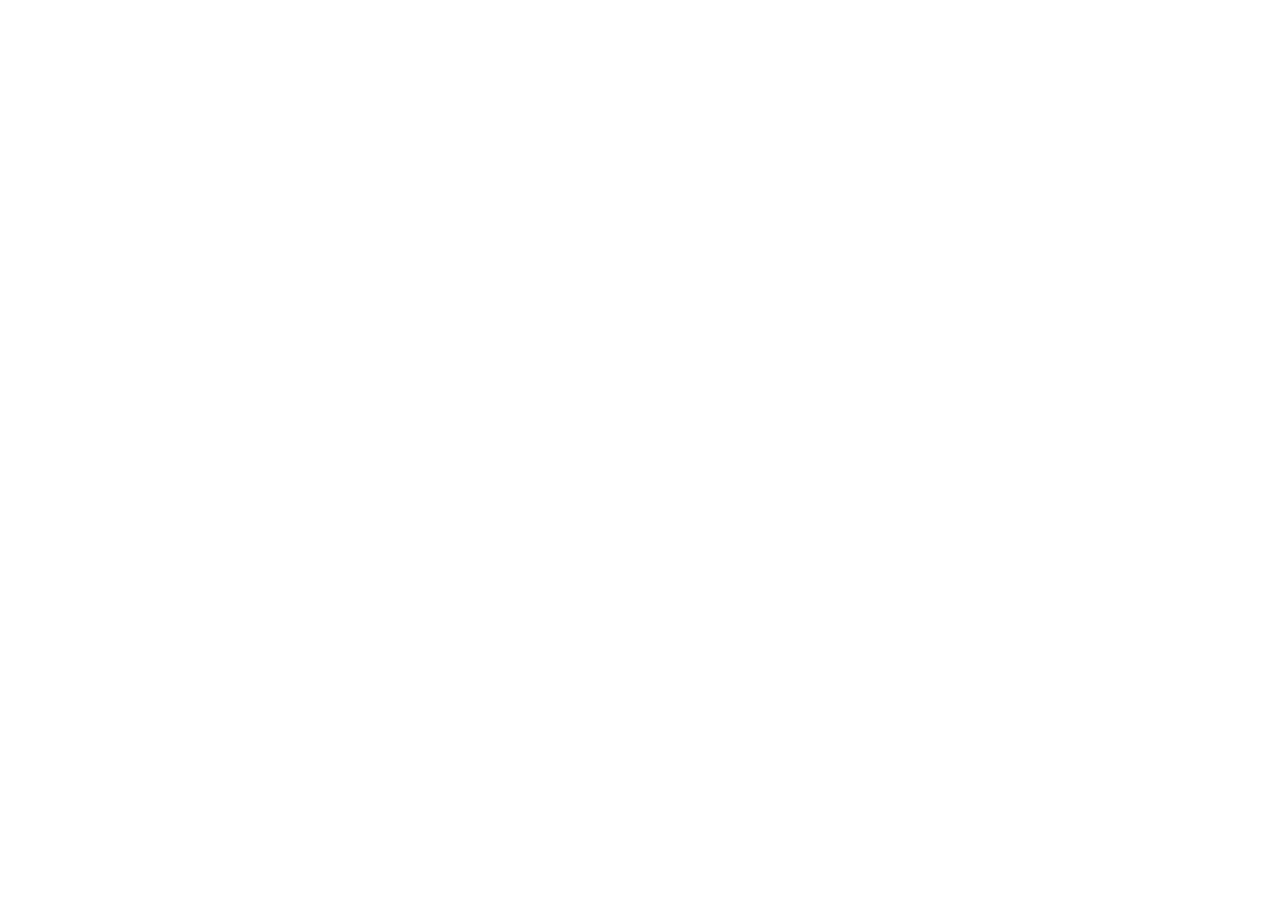
==== index.html @ 35c38af2 "Frist commit" ====
<!DOCTYPE html>
<html lang="en">
<head>
    <meta charset="UTF-8">
    <meta name="viewport" content="width=device-width, initial-scale=1.0">
    <title>Variable in JS</title>
</head>
<body>
    <script src="./index.js"></script>
</body>
</html>
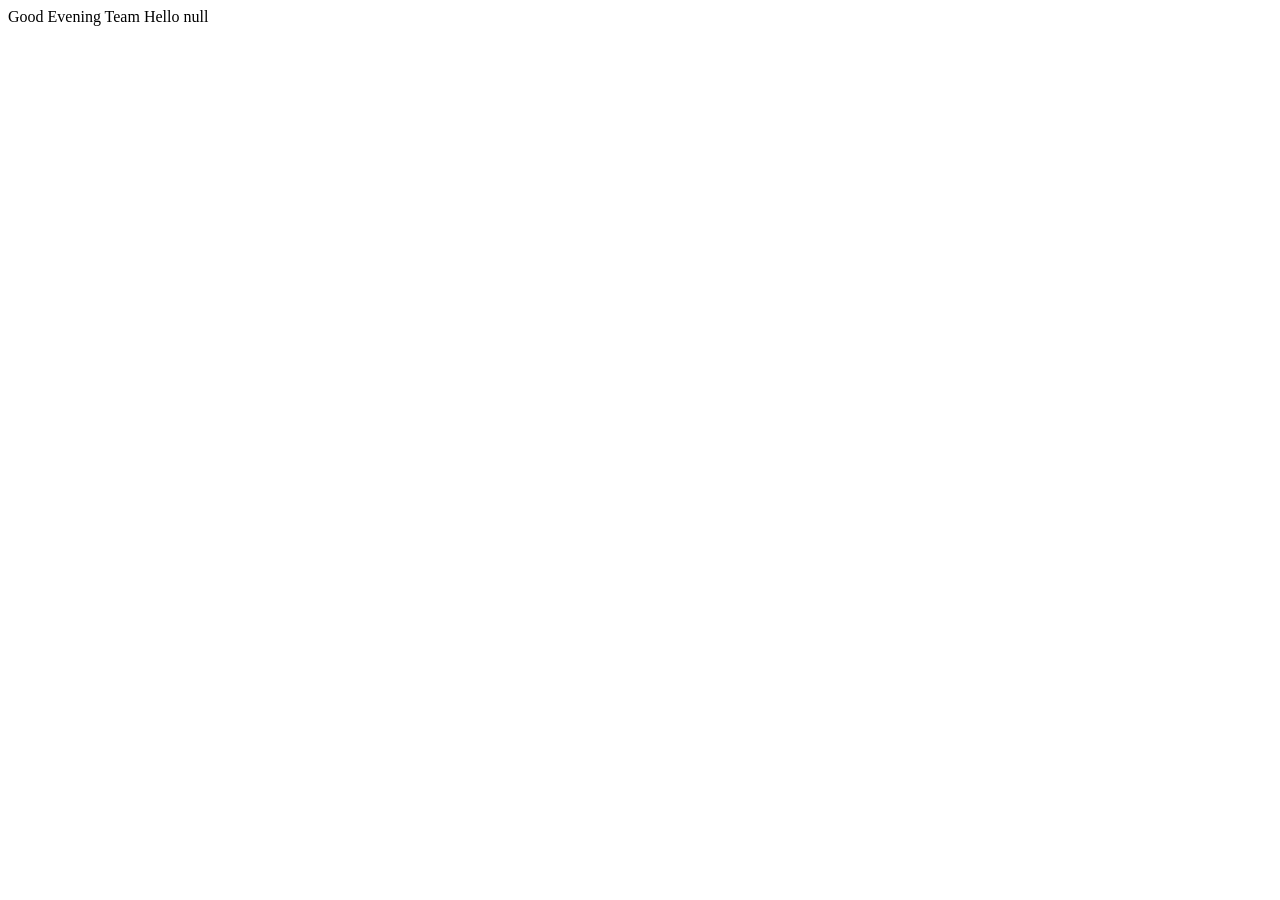
==== commit 8d90a327: "Task #2" ====
--- a/index.html
+++ b/index.html
@@ -6,6 +6,7 @@
     <title>Variable in JS</title>
 </head>
 <body>
-    <script src="./index.js"></script>
+    <script src="./task1.js"></script>
+    <script src="./task2.js"></script>
 </body>
 </html>
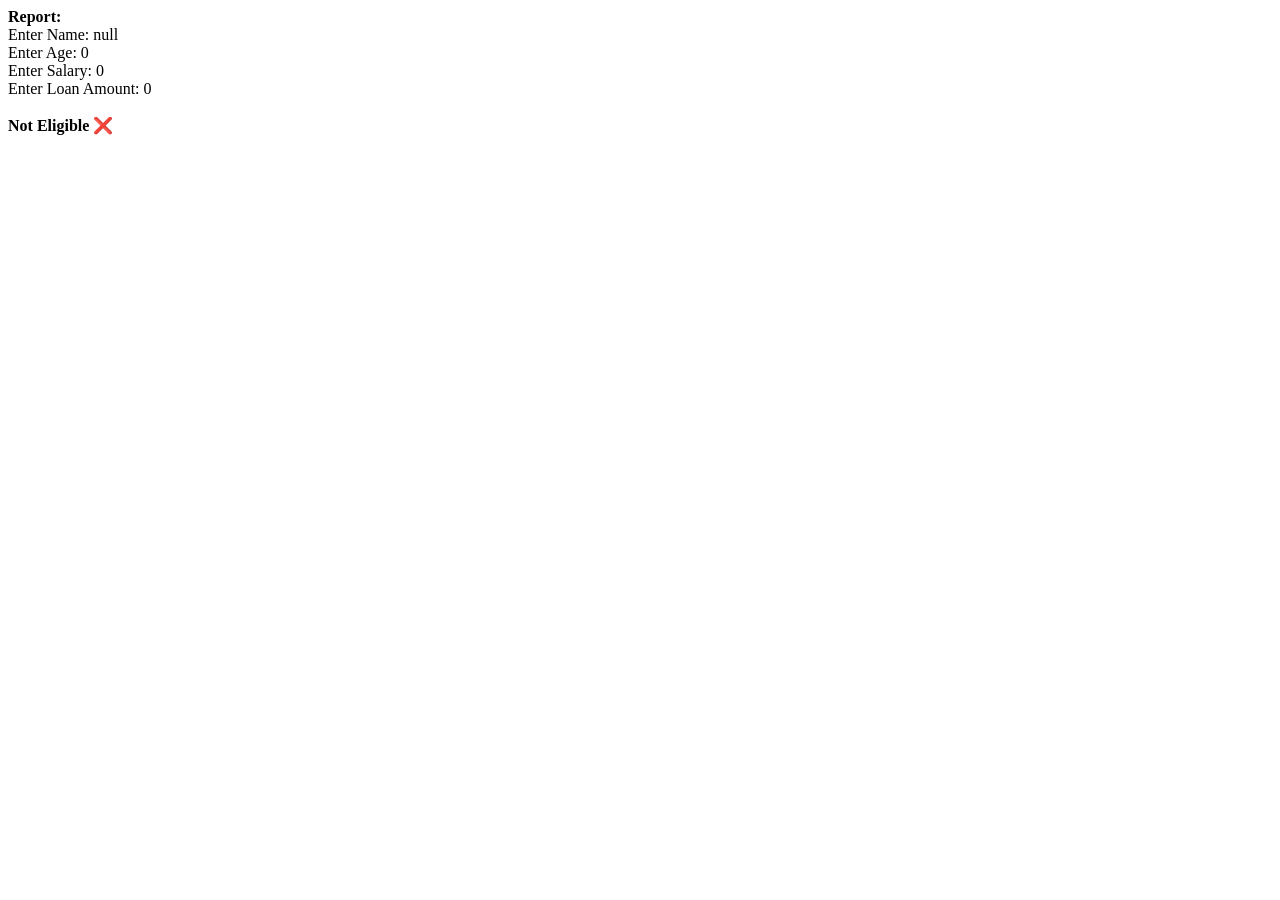
==== commit f86beda9: "Task 3 | Banking mini task" ====
--- a/index.html
+++ b/index.html
@@ -8,5 +8,6 @@
 <body>
     <script src="./task1.js"></script>
     <script src="./task2.js"></script>
+    <script src="./task3.js"></script>
 </body>
 </html>
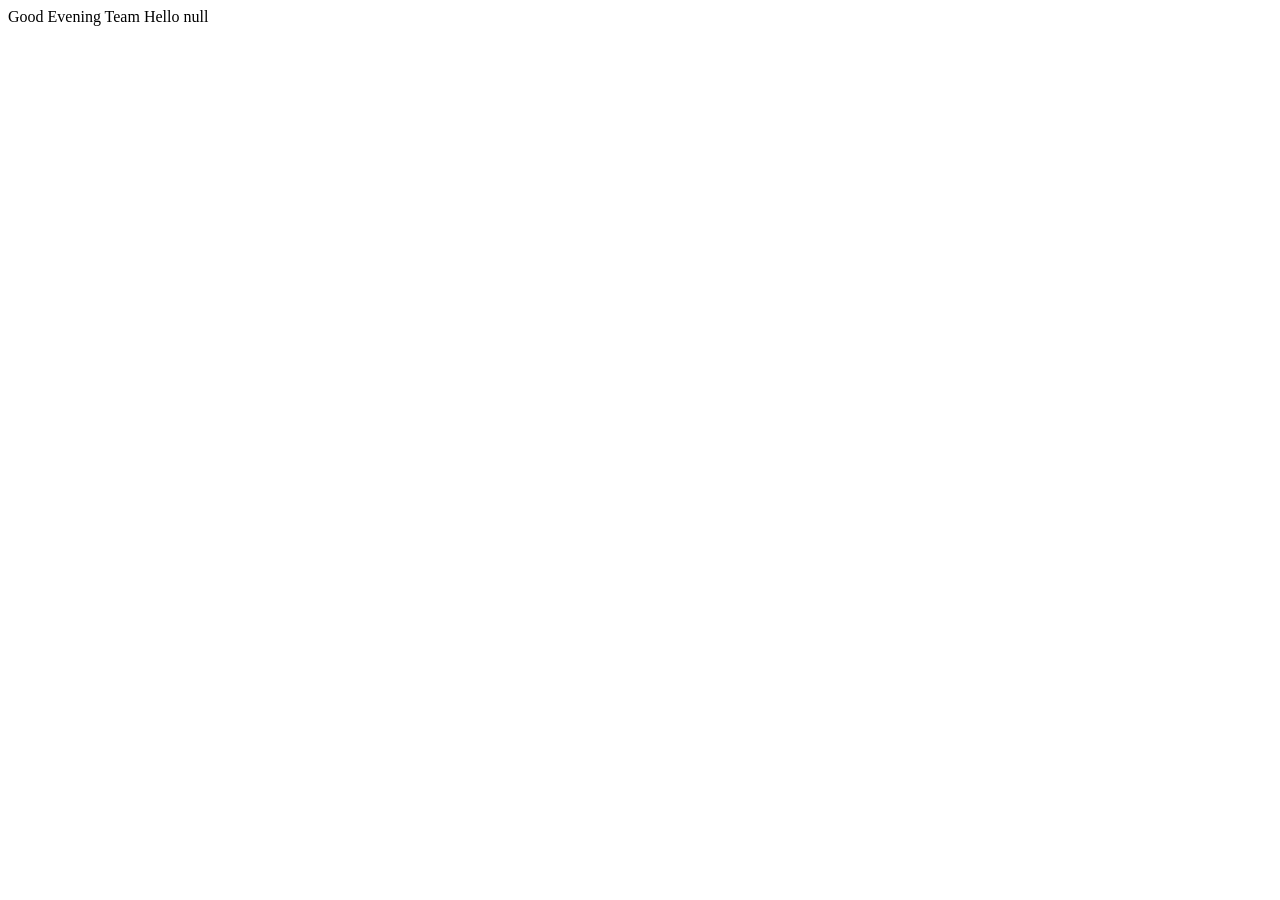
==== commit 1b3fe47c: "Task 5" ====
--- a/index.html
+++ b/index.html
@@ -9,5 +9,7 @@
     <script src="./task1.js"></script>
     <script src="./task2.js"></script>
     <script src="./task3.js"></script>
+    <script src="./task4.js"></script>
+    <script src="./task5.js"></script>
 </body>
 </html>
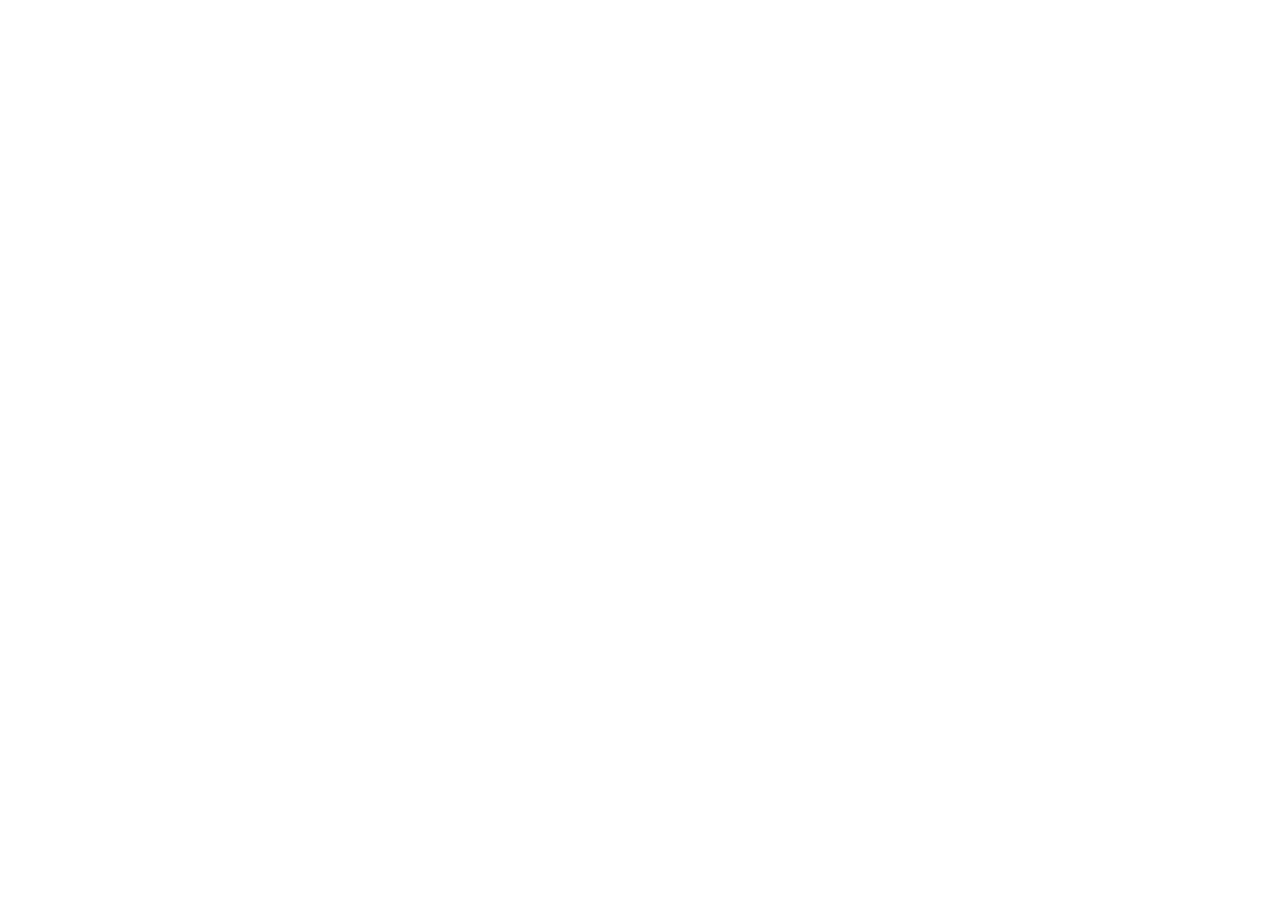
==== commit 7c7b9ac5: "April, 15 task-7" ====
--- a/index.html
+++ b/index.html
@@ -6,10 +6,12 @@
     <title>Variable in JS</title>
 </head>
 <body>
-    <script src="./task1.js"></script>
+    <!-- <script src="./task1.js"></script>
     <script src="./task2.js"></script>
     <script src="./task3.js"></script>
     <script src="./task4.js"></script>
     <script src="./task5.js"></script>
+    <script src="./task6.js"></script> -->
+    <script src="./task7.js"></script>
 </body>
 </html>
